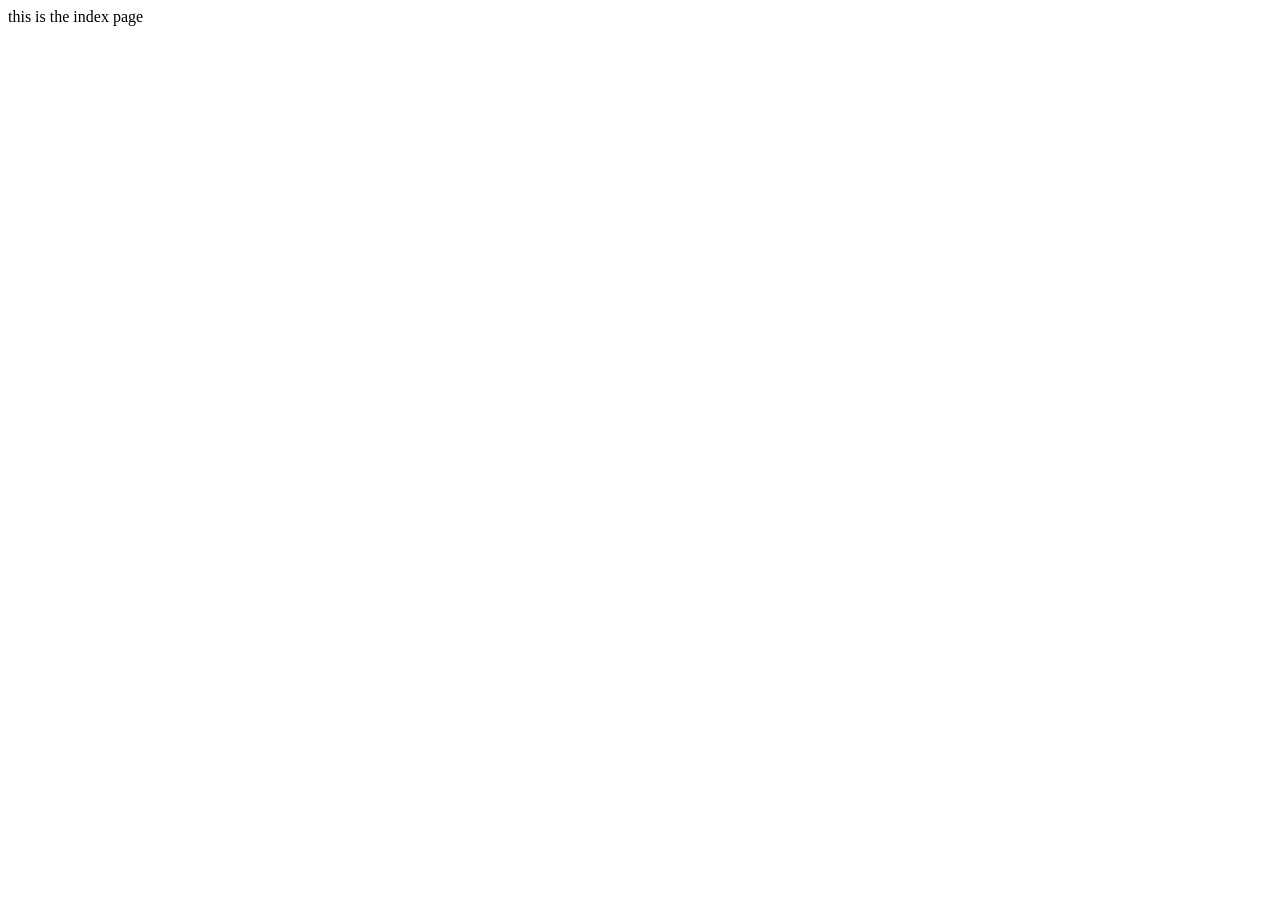
==== src/index.html @ f2b39140 "second commit updated .gitignore and added style.css link in html pages" ====
<!DOCTYPE html>
<html lang="en">
<head>
    <meta charset="UTF-8">
    <meta name="viewport" content="width=device-width, initial-scale=1.0">
    <link rel="stylesheet" href="../styles/style.css">
    <title>Document</title>
</head>
<body>
    this is the index page
</body>
</html>
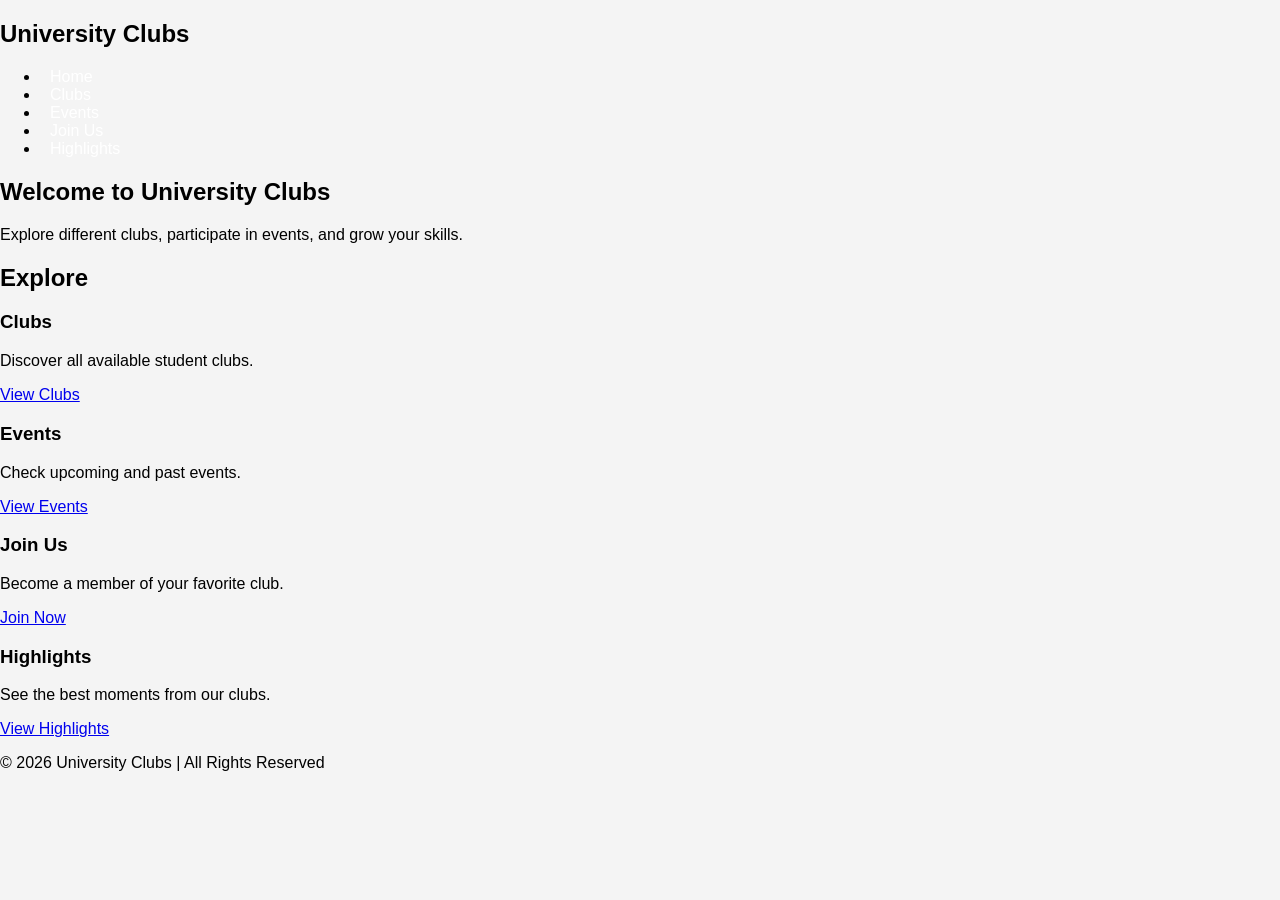
==== commit 760362b2: "index page added" ====
--- a/src/index.html
+++ b/src/index.html
@@ -3,10 +3,63 @@
 <head>
     <meta charset="UTF-8">
     <meta name="viewport" content="width=device-width, initial-scale=1.0">
-    <link rel="stylesheet" href="../styles/style.css">
-    <title>Document</title>
+    <link rel="stylesheet" href="../styles/styles.css">
+    <title>University Clubs</title>
+
+    <!-- Link CSS -->
+    <link rel="stylesheet" href="../styles/styles.css">
 </head>
 <body>
-    this is the index page
+
+    
+    <nav>
+        <h2>University Clubs</h2>
+        <ul>
+            <li><a href="index.html">Home</a></li>
+            <li><a href="clubs.html">Clubs</a></li>
+            <li><a href="events.html">Events</a></li>
+            <li><a href="join.html">Join Us</a></li>
+            <li><a href="highlights.html">Highlights</a></li>
+        </ul>
+    </nav>
+
+   
+    <section>
+        <h1>Welcome to University Clubs</h1>
+        <p>Explore different clubs, participate in events, and grow your skills.</p>
+    </section>
+
+    <section>
+        <h2>Explore</h2>
+        <div>
+            <h3>Clubs</h3>
+            <p>Discover all available student clubs.</p>
+            <a href="clubs.html">View Clubs</a>
+        </div>
+
+        <div>
+            <h3>Events</h3>
+            <p>Check upcoming and past events.</p>
+            <a href="events.html">View Events</a>
+        </div>
+
+        <div>
+            <h3>Join Us</h3>
+            <p>Become a member of your favorite club.</p>
+            <a href="join.html">Join Now</a>
+        </div>
+
+        <div>
+            <h3>Highlights</h3>
+            <p>See the best moments from our clubs.</p>
+            <a href="highlights.html">View Highlights</a>
+        </div>
+    </section>
+
+    <!-- Footer -->
+    <footer>
+        <p>© 2026 University Clubs | All Rights Reserved</p>
+    </footer>
+
 </body>
 </html>
--- a/styles/styles.css
+++ b/styles/styles.css
@@ -0,0 +1,43 @@
+body {
+    font-family: Arial, sans-serif;
+    margin: 0;
+    background: #f4f4f4;
+}
+
+header {
+    background: #2c3e50;
+    color: white;
+    padding: 15px;
+    text-align: center;
+}
+
+nav a {
+    margin: 10px;
+    color: white;
+    text-decoration: none;
+}
+
+.events-container {
+    padding: 20px;
+}
+
+.event-card {
+    background: white;
+    margin: 15px 0;
+    padding: 15px;
+    border-left: 5px solid #3498db;
+    box-shadow: 0 2px 5px rgba(0,0,0,0.1);
+}
+
+/* 🔥 REQUIRED MEDIA QUERY */
+@media (max-width: 768px) {
+    .event-card {
+        font-size: 14px;
+        padding: 10px;
+    }
+
+    nav {
+        display: flex;
+        flex-direction: column;
+    }
+}
--- a/styles/styles.css
+++ b/styles/styles.css
@@ -0,0 +1,43 @@
+body {
+    font-family: Arial, sans-serif;
+    margin: 0;
+    background: #f4f4f4;
+}
+
+header {
+    background: #2c3e50;
+    color: white;
+    padding: 15px;
+    text-align: center;
+}
+
+nav a {
+    margin: 10px;
+    color: white;
+    text-decoration: none;
+}
+
+.events-container {
+    padding: 20px;
+}
+
+.event-card {
+    background: white;
+    margin: 15px 0;
+    padding: 15px;
+    border-left: 5px solid #3498db;
+    box-shadow: 0 2px 5px rgba(0,0,0,0.1);
+}
+
+/* 🔥 REQUIRED MEDIA QUERY */
+@media (max-width: 768px) {
+    .event-card {
+        font-size: 14px;
+        padding: 10px;
+    }
+
+    nav {
+        display: flex;
+        flex-direction: column;
+    }
+}
